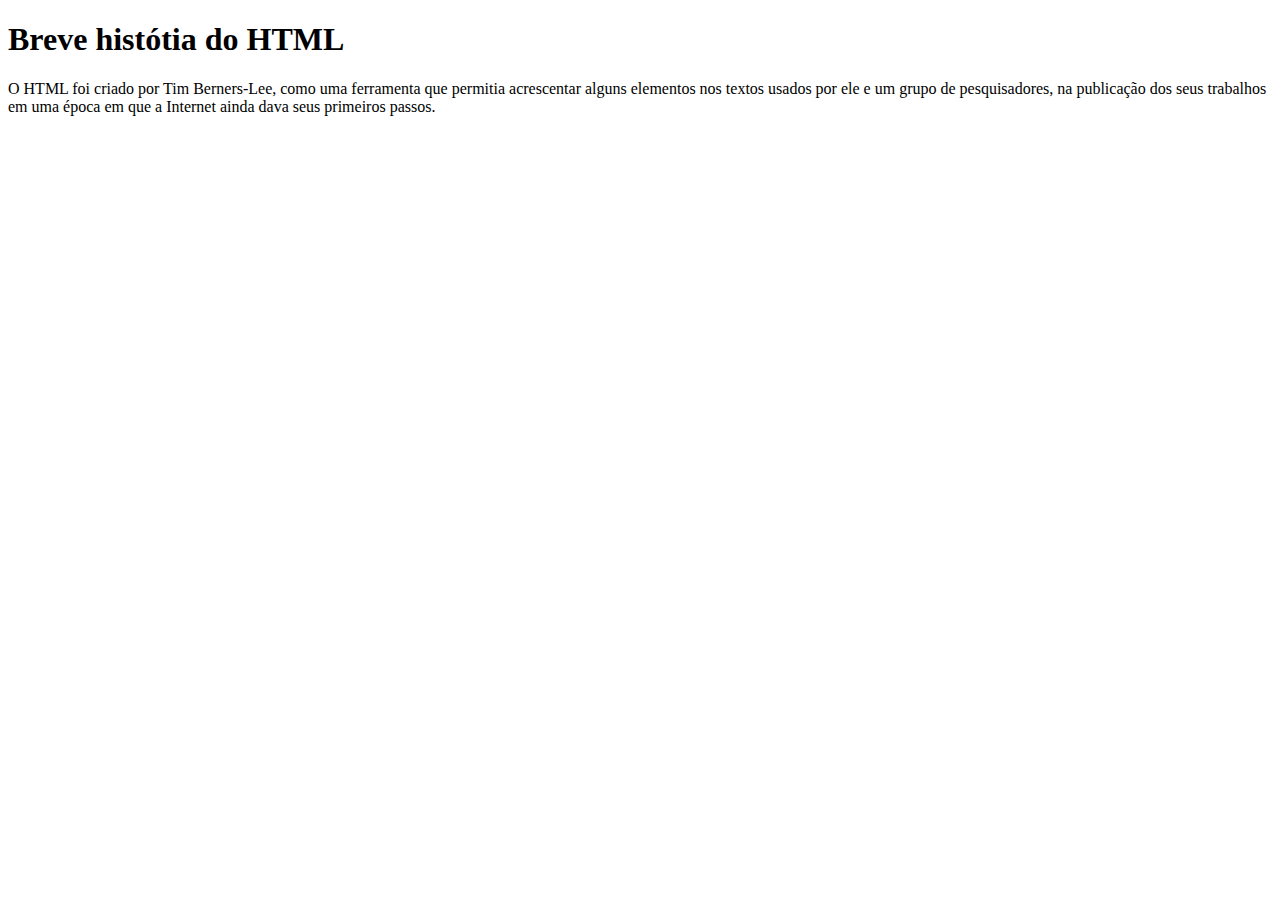
==== html/home.html @ b6a5abb3 "structere" ====
<!DOCTYPE html>
<html lang="en">
<head>
    <meta charset="UTF-8">
    <meta name="viewport" content="width=device-width, initial-scale=1.0">
    <title>Saiba mais</title>
</head>
<body>
    <h1>Breve histótia do HTML</h1>
    <p>O HTML foi criado por Tim Berners-Lee, como uma ferramenta que permitia acrescentar alguns elementos nos textos usados por 
        ele e um grupo de pesquisadores, na publicação dos seus trabalhos em uma época em que a Internet ainda dava seus primeiros passos.
    </p>
</body>
</html>
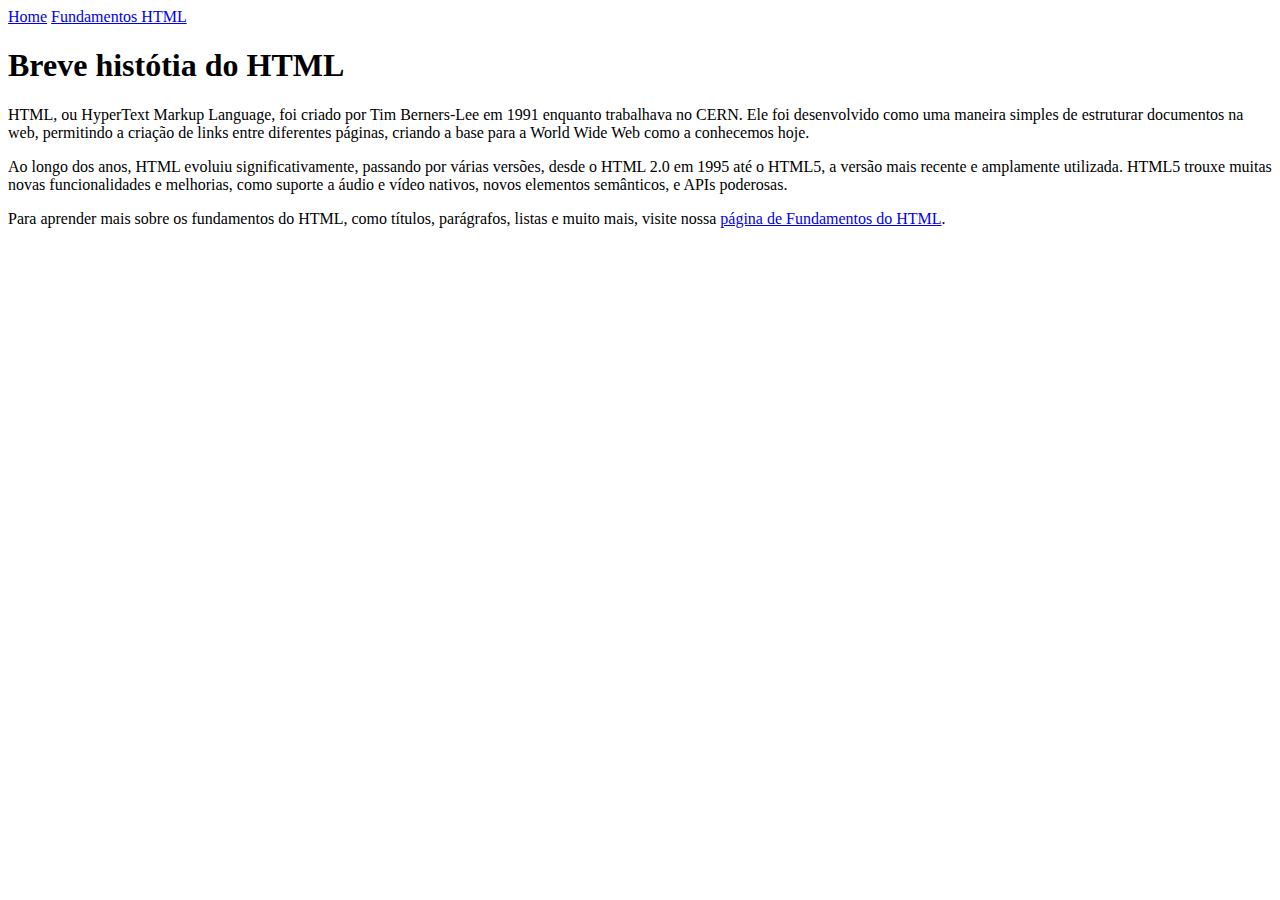
==== commit ccdbc8e0: "update content" ====
--- a/html/home.html
+++ b/html/home.html
@@ -3,12 +3,22 @@
 <head>
     <meta charset="UTF-8">
     <meta name="viewport" content="width=device-width, initial-scale=1.0">
-    <title>Saiba mais</title>
+    <title>História HTML</title>
 </head>
 <body>
-    <h1>Breve histótia do HTML</h1>
-    <p>O HTML foi criado por Tim Berners-Lee, como uma ferramenta que permitia acrescentar alguns elementos nos textos usados por 
-        ele e um grupo de pesquisadores, na publicação dos seus trabalhos em uma época em que a Internet ainda dava seus primeiros passos.
-    </p>
+    <header>
+        <nav>
+            <a href="home.html">Home</a>
+            <a href="basics.html">Fundamentos HTML</a>
+        </nav>
+    </header>
+    <main>
+        <section>
+            <h1>Breve histótia do HTML</h1>
+            <p> HTML, ou HyperText Markup Language, foi criado por Tim Berners-Lee em 1991 enquanto trabalhava no CERN. Ele foi desenvolvido como uma maneira simples de estruturar documentos na web, permitindo a criação de links entre diferentes páginas, criando a base para a World Wide Web como a conhecemos hoje.</p>
+            <p>Ao longo dos anos, HTML evoluiu significativamente, passando por várias versões, desde o HTML 2.0 em 1995 até o HTML5, a versão mais recente e amplamente utilizada. HTML5 trouxe muitas novas funcionalidades e melhorias, como suporte a áudio e vídeo nativos, novos elementos semânticos, e APIs poderosas.</p>
+            <p>Para aprender mais sobre os fundamentos do HTML, como títulos, parágrafos, listas e muito mais, visite nossa <a href="html_basics.html">página de Fundamentos do HTML</a>.</p>
+        </section>
+    </main>
 </body>
 </html>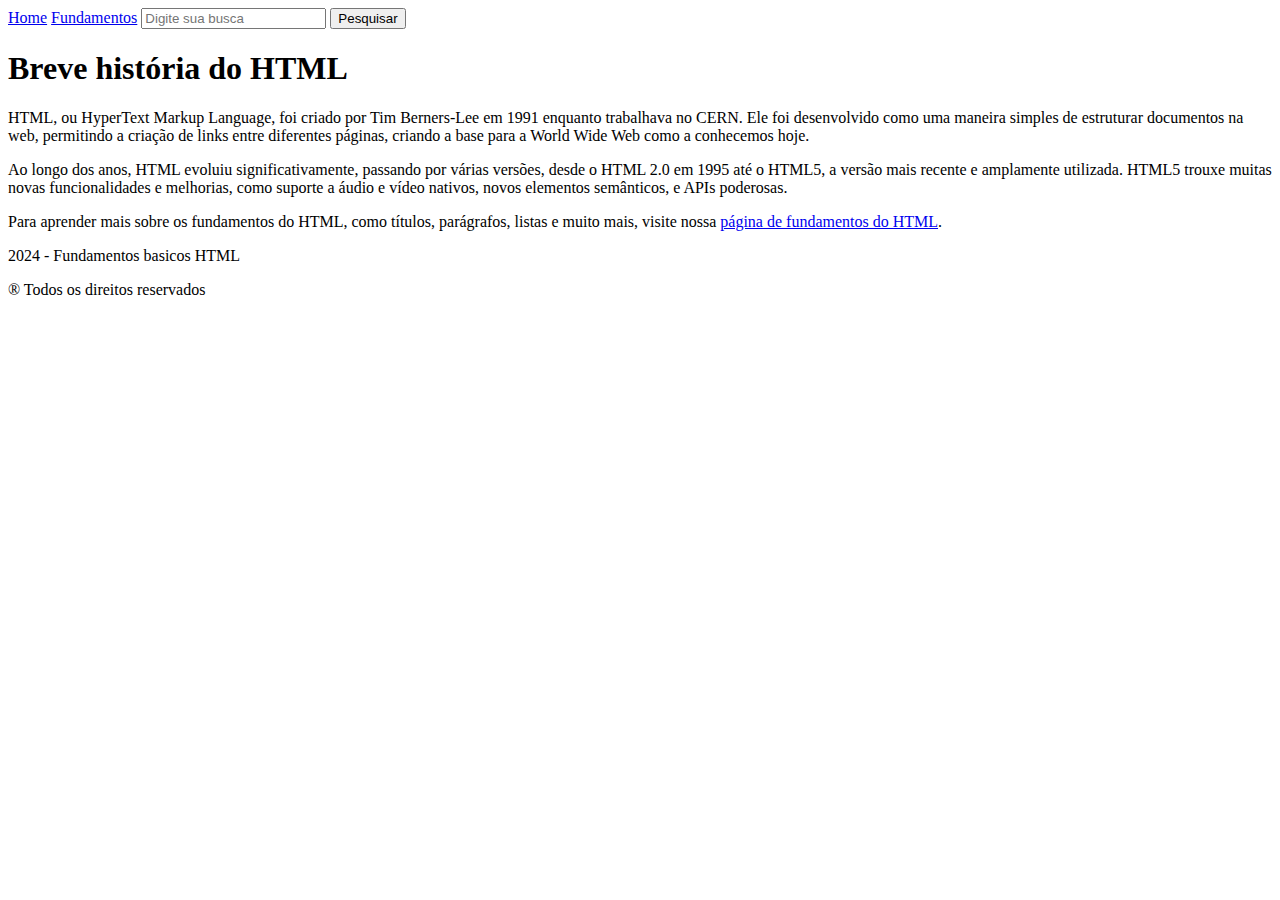
==== commit 305fcb00: "update style" ====
--- a/html/home.html
+++ b/html/home.html
@@ -3,22 +3,29 @@
 <head>
     <meta charset="UTF-8">
     <meta name="viewport" content="width=device-width, initial-scale=1.0">
+    <link rel="stylesheet" href="/exe002/styles/home.css">
     <title>História HTML</title>
 </head>
 <body>
     <header>
         <nav>
             <a href="home.html">Home</a>
-            <a href="basics.html">Fundamentos HTML</a>
+            <a href="basics.html">Fundamentos</a>
+            <input type="text" placeholder="Digite sua busca">
+            <button>Pesquisar</button>
         </nav>
     </header>
     <main>
         <section>
-            <h1>Breve histótia do HTML</h1>
+            <h1>Breve história do HTML</h1>
             <p> HTML, ou HyperText Markup Language, foi criado por Tim Berners-Lee em 1991 enquanto trabalhava no CERN. Ele foi desenvolvido como uma maneira simples de estruturar documentos na web, permitindo a criação de links entre diferentes páginas, criando a base para a World Wide Web como a conhecemos hoje.</p>
             <p>Ao longo dos anos, HTML evoluiu significativamente, passando por várias versões, desde o HTML 2.0 em 1995 até o HTML5, a versão mais recente e amplamente utilizada. HTML5 trouxe muitas novas funcionalidades e melhorias, como suporte a áudio e vídeo nativos, novos elementos semânticos, e APIs poderosas.</p>
-            <p>Para aprender mais sobre os fundamentos do HTML, como títulos, parágrafos, listas e muito mais, visite nossa <a href="html_basics.html">página de Fundamentos do HTML</a>.</p>
+            <p>Para aprender mais sobre os fundamentos do HTML, como títulos, parágrafos, listas e muito mais, visite nossa <a href="basics.html">página de fundamentos do HTML</a>.</p>
         </section>
     </main>
+    <footer>
+        <p>2024 - Fundamentos basicos HTML</p>
+        <p>&reg; Todos os direitos reservados</p>
+    </footer>
 </body>
 </html>